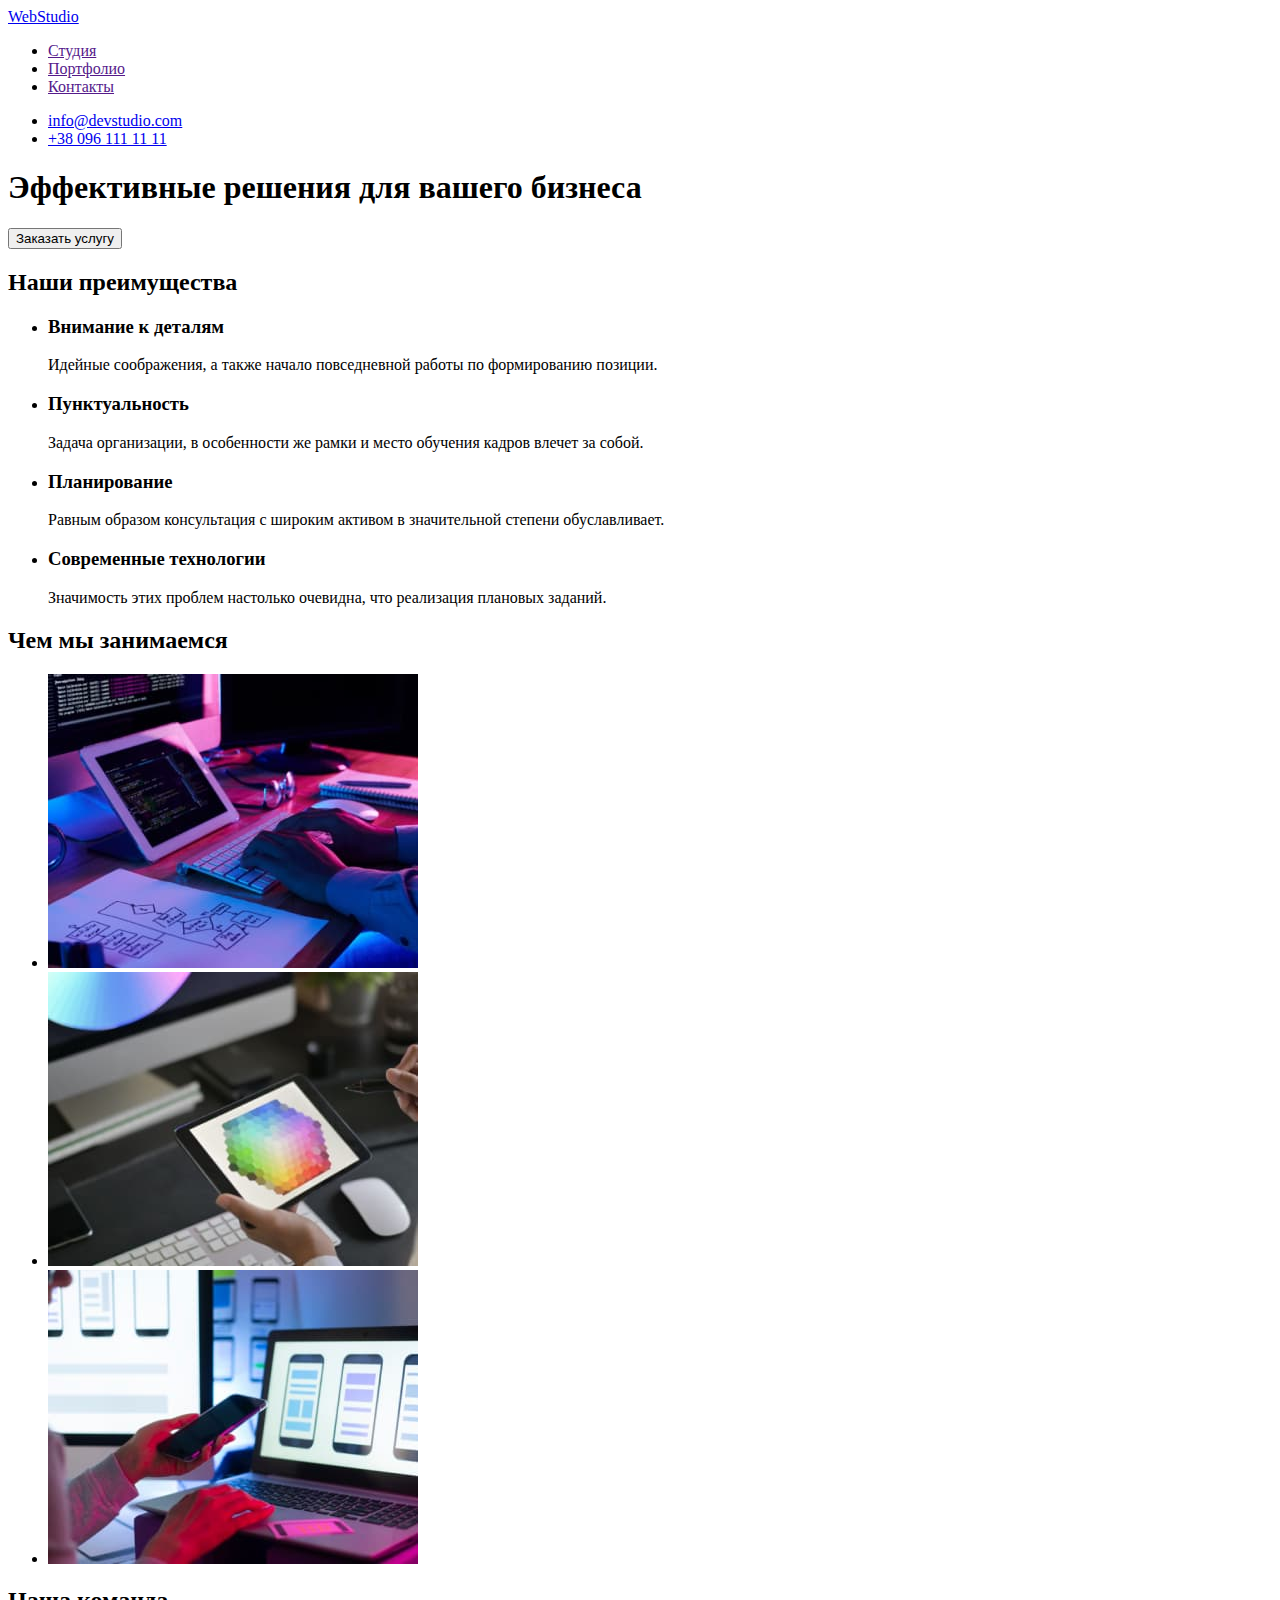
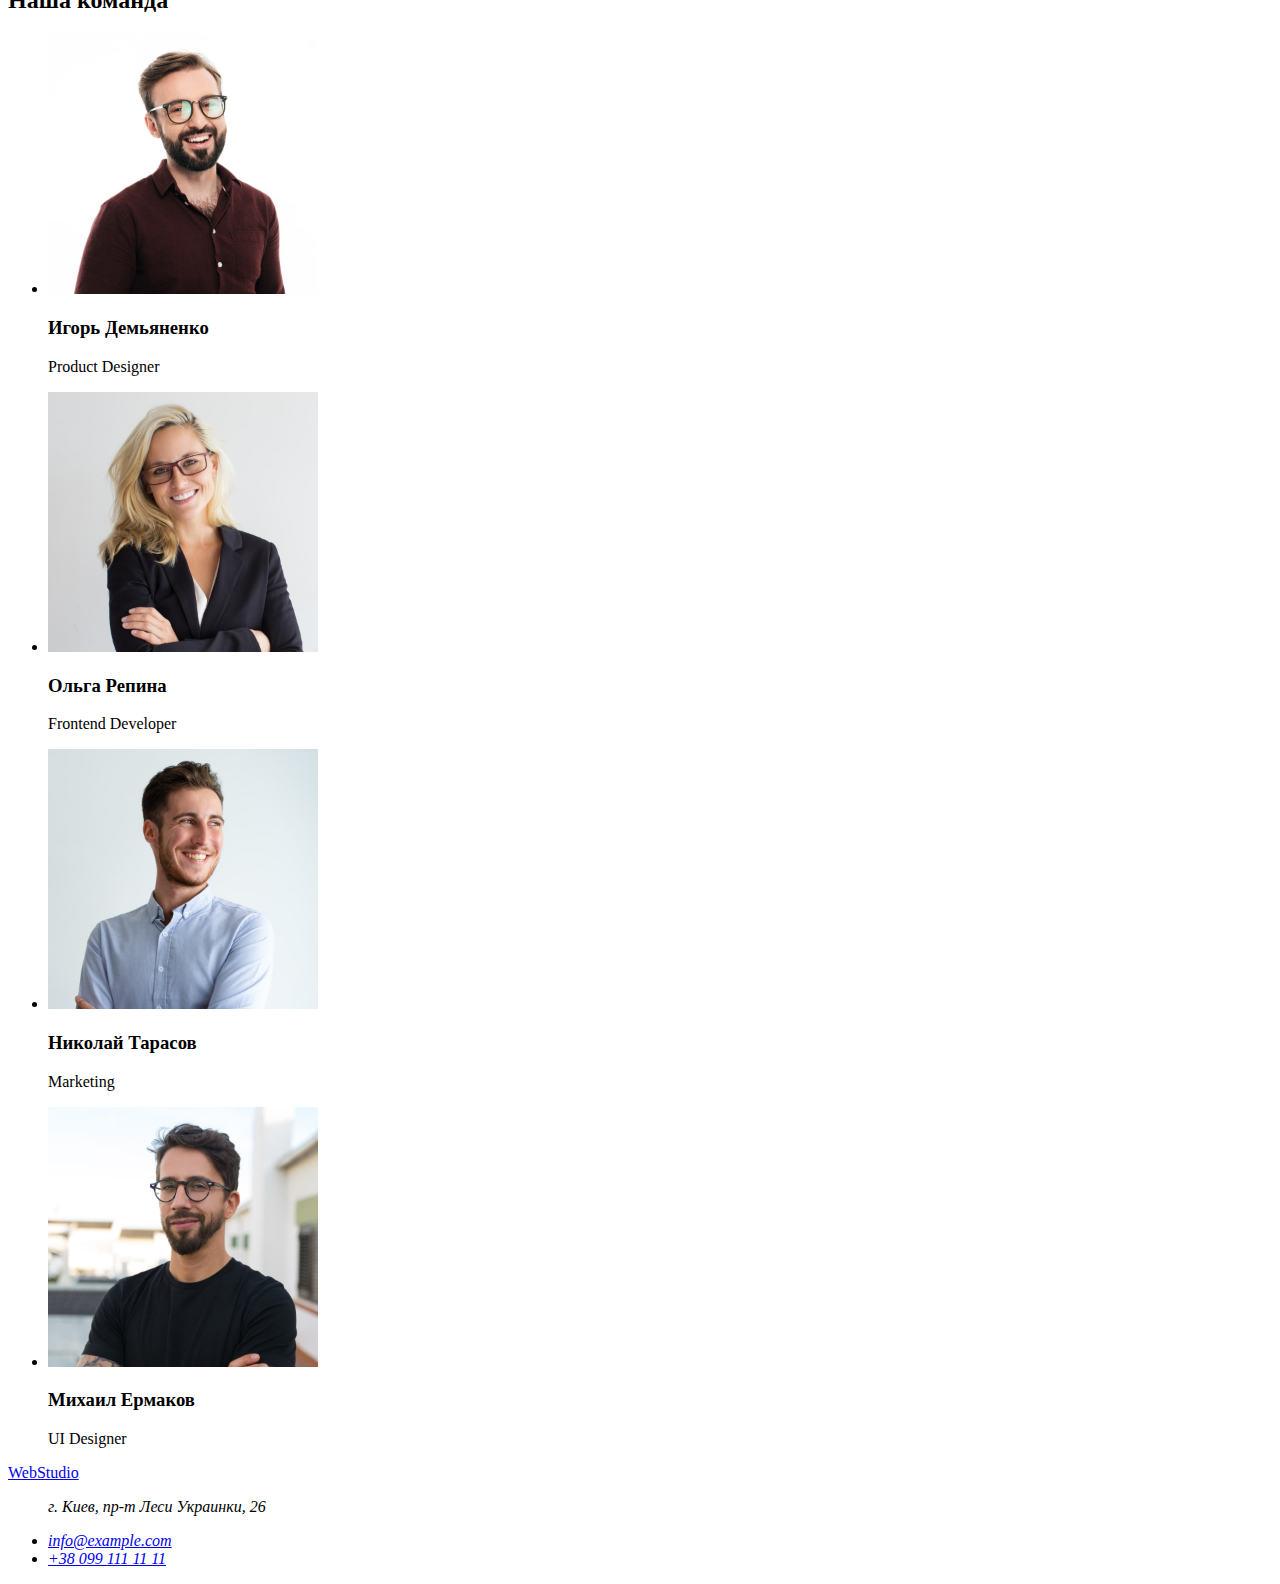
==== index.html @ b3dc7519 "копирует файлы с 1 домашки" ====
<!DOCTYPE html>
<html lang="ru">
  <head>
    <meta charset="UTF-8" />
    <meta http-equiv="X-UA-Compatible" content="IE=edge" />
    <meta name="viewport" content="width=device-width, initial-scale=1.0" />
    <title>Web Studio</title>
  </head>

  <body>
    <header>
      <nav>
        <a href="./index.html">WebStudio</a>
        <ul>
          <li>
            <a href="">Студия</a>
          </li>
          <li>
            <a href="">Портфолио</a>
          </li>
          <li>
            <a href="">Контакты</a>
          </li>
        </ul>
      </nav>
      <ul>
        <li><a href="mailto:info@devstudio.com">info@devstudio.com</a></li>
        <li><a href="tel:+380961111111">+38 096 111 11 11</a></li>
      </ul>
    </header>

    <main>
      <section>
        <h1>Эффективные решения для вашего бизнеса</h1>
        <button type="button">Заказать услугу</button>
      </section>

      <section>
        <h2>Наши преимущества</h2>
        <ul>
          <li>
            <h3>Внимание к деталям</h3>
            <p>Идейные соображения, а также начало повседневной работы по формированию позиции.</p>
          </li>
          <li>
            <h3>Пунктуальность</h3>
            <p>
              Задача организации, в особенности же рамки и место обучения кадров влечет за собой.
            </p>
          </li>
          <li>
            <h3>Планирование</h3>
            <p>
              Равным образом консультация с широким активом в значительной степени обуславливает.
            </p>
          </li>
          <li>
            <h3>Современные технологии</h3>
            <p>Значимость этих проблем настолько очевидна, что реализация плановых заданий.</p>
          </li>
        </ul>
      </section>

      <section>
        <h2>Чем мы занимаемся</h2>
        <ul>
          <li>
            <img src="./images/img-1.jpg" alt="Сотрудник пишет код" width="370" height="294" />
          </li>
          <li>
            <img
              src="./images/img-2.jpg"
              alt="Сотрудник занимается дизайном"
              width="370"
              height="294"
            />
          </li>
          <li>
            <img
              src="./images/img-3.jpg"
              alt="Сотрудник выбирает цветовую палитру"
              width="370"
              height="294"
            />
          </li>
        </ul>
      </section>

      <section>
        <h2>Наша команда</h2>
        <ul>
          <li>
            <img src="./images/photo-1.jpg" alt="Фото сотрудника" width="270" height="260" />
            <h3>Игорь Демьяненко</h3>
            <p>Product Designer</p>
          </li>
          <li>
            <img src="./images/photo-2.jpg" alt="Фото сотрудника" width="270" height="260" />
            <h3>Ольга Репина</h3>
            <p>Frontend Developer</p>
          </li>
          <li>
            <img src="./images/photo-3.jpg" alt="Фото сотрудника" width="270" height="260" />
            <h3>Николай Тарасов</h3>
            <p>Marketing</p>
          </li>
          <li>
            <img src="./images/photo-4.jpg" alt="Фото сотрудника" width="270" height="260" />
            <h3>Михаил Ермаков</h3>
            <p>UI Designer</p>
          </li>
        </ul>
      </section>
    </main>

    <footer>
      <a href="./index.html">WebStudio</a>
      <address>
        <ul>
          <p>г. Киев, пр-т Леси Украинки, 26</p>
          <li><a href="mailto:info@example.com">info@example.com</a></li>
          <li><a href="tel:+380991111111">+38 099 111 11 11</a></li>
        </ul>
      </address>
    </footer>
  </body>
</html>
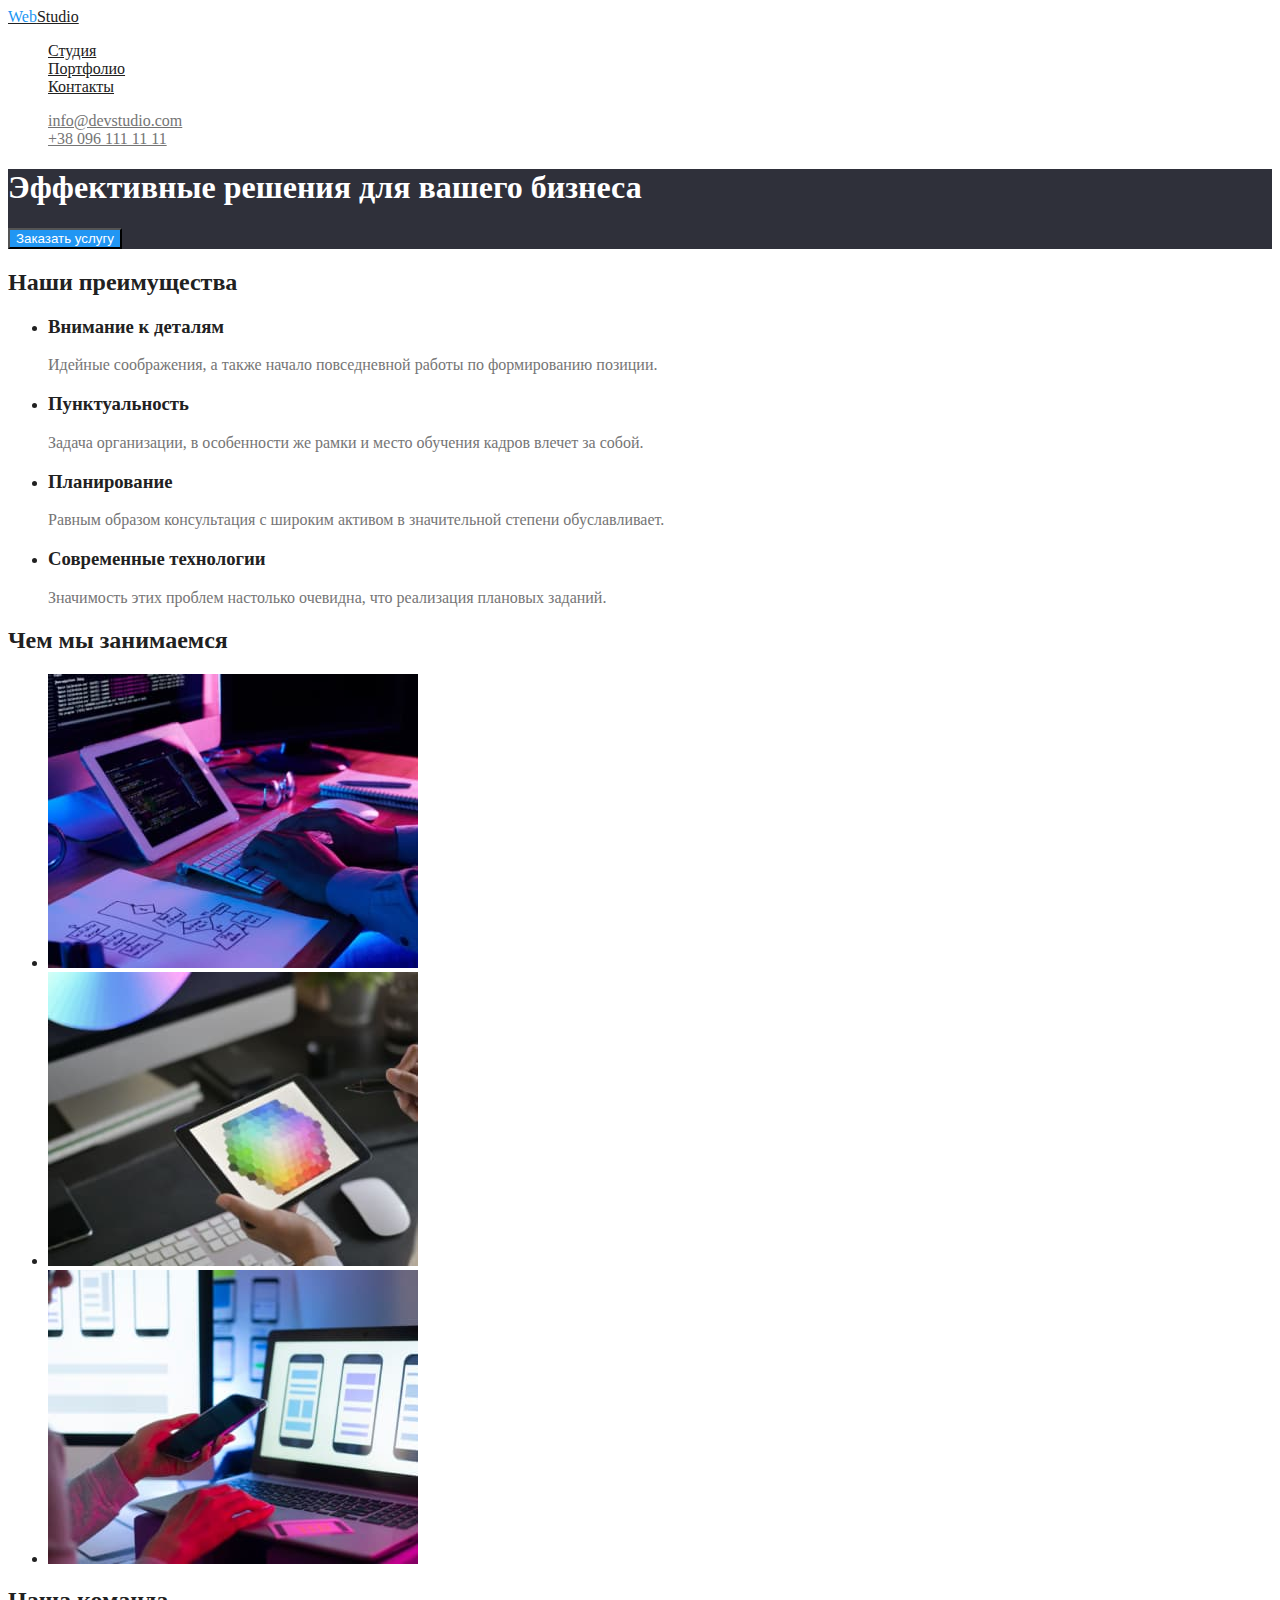
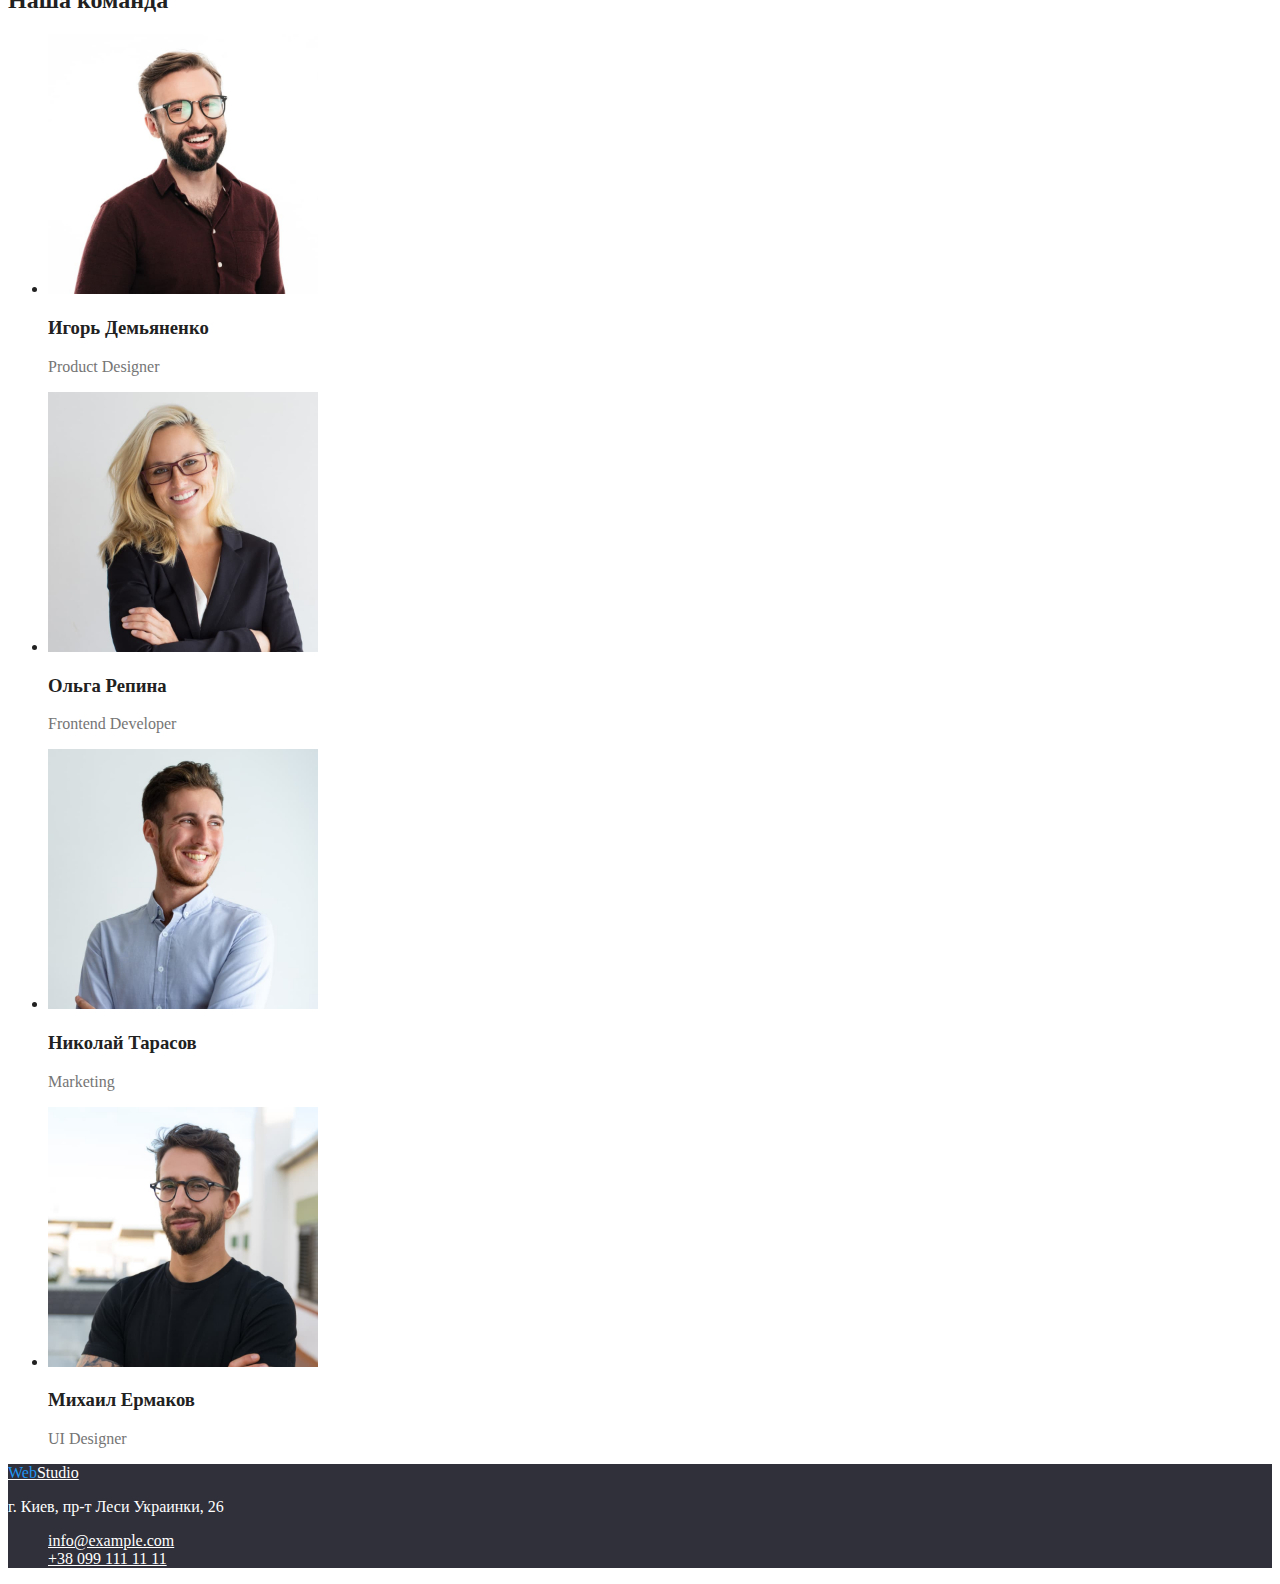
==== commit 1f19079c: "Добавляет портфолио и некоторые стили" ====
--- a/index.html
+++ b/index.html
@@ -5,34 +5,35 @@
     <meta http-equiv="X-UA-Compatible" content="IE=edge" />
     <meta name="viewport" content="width=device-width, initial-scale=1.0" />
     <title>Web Studio</title>
+    <link rel="stylesheet" href="./css/styles.css" />
   </head>
 
   <body>
     <header>
       <nav>
-        <a href="./index.html">WebStudio</a>
-        <ul>
+        <a href="./index.html" class="logo"><span class="logo-accent">Web</span>Studio</a>
+        <ul class="main-nav list">
           <li>
-            <a href="">Студия</a>
+            <a href="./index.html" class="link">Студия</a>
           </li>
           <li>
-            <a href="">Портфолио</a>
+            <a href="./portfolio.html" class="link"> Портфолио</a>
           </li>
           <li>
-            <a href="">Контакты</a>
+            <a href="" class="link">Контакты</a>
           </li>
         </ul>
       </nav>
-      <ul>
-        <li><a href="mailto:info@devstudio.com">info@devstudio.com</a></li>
-        <li><a href="tel:+380961111111">+38 096 111 11 11</a></li>
+      <ul class="auth-nav list">
+        <li><a href="mailto:info@devstudio.com" class="link">info@devstudio.com</a></li>
+        <li><a href="tel:+380961111111" class="link">+38 096 111 11 11</a></li>
       </ul>
     </header>
 
     <main>
-      <section>
-        <h1>Эффективные решения для вашего бизнеса</h1>
-        <button type="button">Заказать услугу</button>
+      <section class="hero">
+        <h1 class="hero-title">Эффективные решения для вашего бизнеса</h1>
+        <button type="button" class="button">Заказать услугу</button>
       </section>
 
       <section>
@@ -40,23 +41,27 @@
         <ul>
           <li>
             <h3>Внимание к деталям</h3>
-            <p>Идейные соображения, а также начало повседневной работы по формированию позиции.</p>
+            <p class="content">
+              Идейные соображения, а также начало повседневной работы по формированию позиции.
+            </p>
           </li>
           <li>
             <h3>Пунктуальность</h3>
-            <p>
+            <p class="content">
               Задача организации, в особенности же рамки и место обучения кадров влечет за собой.
             </p>
           </li>
           <li>
             <h3>Планирование</h3>
-            <p>
+            <p class="content">
               Равным образом консультация с широким активом в значительной степени обуславливает.
             </p>
           </li>
           <li>
             <h3>Современные технологии</h3>
-            <p>Значимость этих проблем настолько очевидна, что реализация плановых заданий.</p>
+            <p class="content">
+              Значимость этих проблем настолько очевидна, что реализация плановых заданий.
+            </p>
           </li>
         </ul>
       </section>
@@ -92,34 +97,34 @@
           <li>
             <img src="./images/photo-1.jpg" alt="Фото сотрудника" width="270" height="260" />
             <h3>Игорь Демьяненко</h3>
-            <p>Product Designer</p>
+            <p class="content">Product Designer</p>
           </li>
           <li>
             <img src="./images/photo-2.jpg" alt="Фото сотрудника" width="270" height="260" />
             <h3>Ольга Репина</h3>
-            <p>Frontend Developer</p>
+            <p class="content">Frontend Developer</p>
           </li>
           <li>
             <img src="./images/photo-3.jpg" alt="Фото сотрудника" width="270" height="260" />
             <h3>Николай Тарасов</h3>
-            <p>Marketing</p>
+            <p class="content">Marketing</p>
           </li>
           <li>
             <img src="./images/photo-4.jpg" alt="Фото сотрудника" width="270" height="260" />
             <h3>Михаил Ермаков</h3>
-            <p>UI Designer</p>
+            <p class="content">UI Designer</p>
           </li>
         </ul>
       </section>
     </main>
 
-    <footer>
-      <a href="./index.html">WebStudio</a>
+    <footer class="footer">
+      <a href="./index.html" class="logo"><span class="logo-accent">Web</span>Studio</a>
       <address>
-        <ul>
-          <p>г. Киев, пр-т Леси Украинки, 26</p>
-          <li><a href="mailto:info@example.com">info@example.com</a></li>
-          <li><a href="tel:+380991111111">+38 099 111 11 11</a></li>
+        <p>г. Киев, пр-т Леси Украинки, 26</p>
+        <ul class="list">
+          <li><a href="mailto:info@example.com" class="link">info@example.com</a></li>
+          <li><a href="tel:+380991111111" class="link">+38 099 111 11 11</a></li>
         </ul>
       </address>
     </footer>
--- a/css/styles.css
+++ b/css/styles.css
@@ -0,0 +1,110 @@
+:root {
+  --accent-color: #2196f3;
+  --main-color: #212121;
+  --secondary-color: #757575;
+  --background-color: #ffffff;
+  --secondary-background-color: #f5f4fa;
+  --backgound-accent-color: #2f303a;
+  --contrast-text-color: #ffffff;
+}
+
+body {
+  color: var(--main-color);
+  background-color: var(--background-color);
+}
+
+.list {
+  list-style: none;
+}
+
+.link {
+  font-style: normal;
+}
+
+/* navigation styles */
+
+.main-nav .link {
+  color: var(--main-color);
+}
+
+.auth-nav .link {
+  color: var(--secondary-color);
+}
+
+.main-nav .link:hover,
+.main-nav .link:focus,
+.auth-nav .link:hover,
+.auth-nav .link:focus,
+.footer .link:hover,
+.footer .link:focus {
+  color: var(--accent-color);
+}
+
+/* main styles */
+
+.content {
+  color: var(--secondary-color);
+}
+
+/* header styles */
+
+.logo {
+  color: var(--main-color);
+}
+
+.logo-accent {
+  color: var(--accent-color);
+}
+
+/* hero styles */
+
+.hero {
+  background-color: var(--backgound-accent-color);
+}
+
+.hero .button {
+  color: var(--contrast-text-color);
+  background-color: var(--accent-color);
+}
+
+.hero .button:hover,
+.hero .button:focus {
+  color: var(--main-color);
+  background-color: var(--secondary-background-color);
+}
+
+.hero-title {
+  color: var(--contrast-text-color);
+}
+
+/* footer styles */
+
+.footer {
+  background-color: var(--backgound-accent-color);
+}
+
+.footer .logo {
+  color: var(--contrast-text-color);
+}
+
+.footer .link {
+  color: var(--contrast-text-color);
+}
+
+.footer p {
+  font-style: normal;
+  color: var(--contrast-text-color);
+}
+
+/* button styles */
+
+.button {
+  color: var(--main-color);
+  background-color: var(--secondary-background-color);
+}
+
+.button:hover,
+.button:focus {
+  color: var(--contrast-text-color);
+  background-color: var(--accent-color);
+}
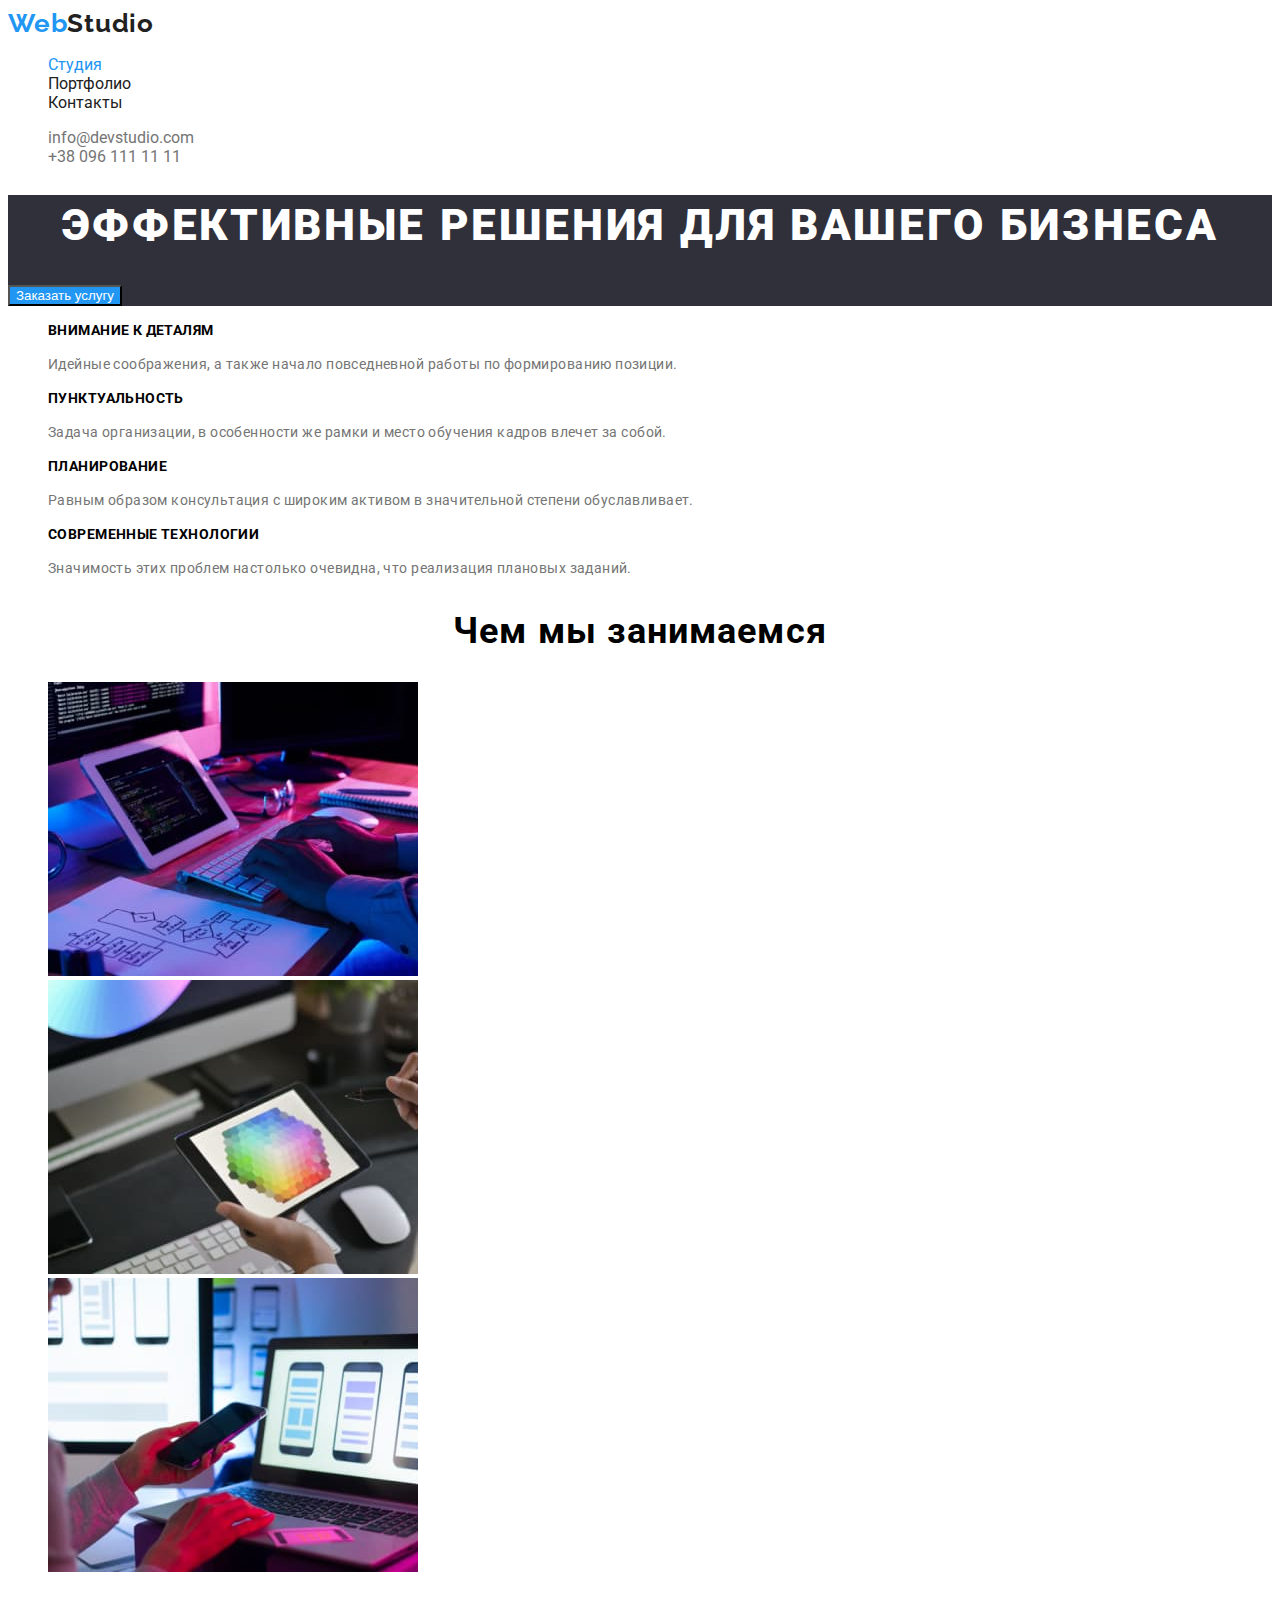
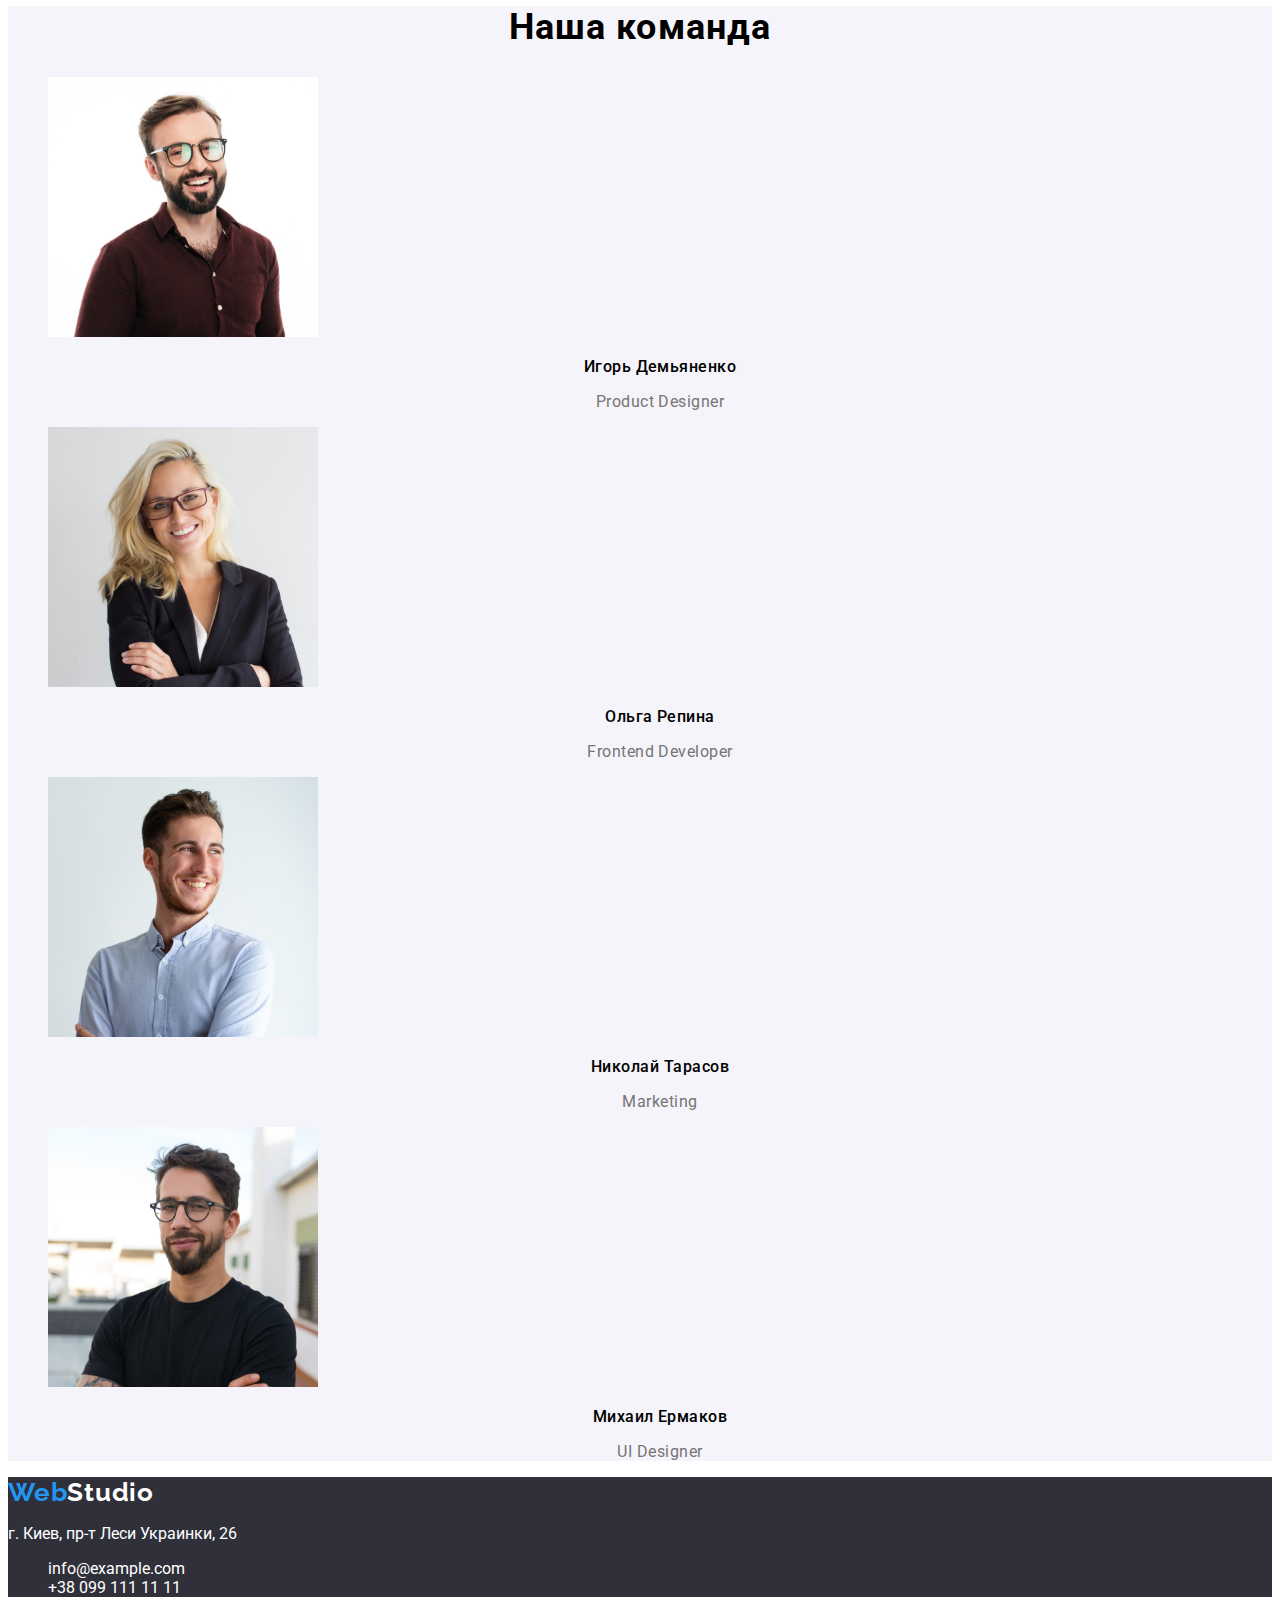
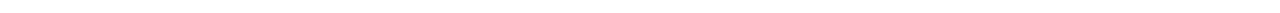
==== commit 22350ef8: "Добавляет шрифты" ====
--- a/index.html
+++ b/index.html
@@ -1,132 +1,126 @@
 <!DOCTYPE html>
 <html lang="ru">
-  <head>
-    <meta charset="UTF-8" />
-    <meta http-equiv="X-UA-Compatible" content="IE=edge" />
-    <meta name="viewport" content="width=device-width, initial-scale=1.0" />
-    <title>Web Studio</title>
-    <link rel="stylesheet" href="./css/styles.css" />
-  </head>
+	<head>
+		<meta charset="UTF-8" />
+		<meta http-equiv="X-UA-Compatible" content="IE=edge" />
+		<meta name="viewport" content="width=device-width, initial-scale=1.0" />
+		<title>Web Studio</title>
+		<link rel="preconnect" href="https://fonts.googleapis.com" />
+		<link rel="preconnect" href="https://fonts.gstatic.com" crossorigin />
+		<link
+			href="https://fonts.googleapis.com/css2?family=Raleway:wght@700&family=Roboto:wght@400;500;700;900&display=swap"
+			rel="stylesheet"
+		/>
+		<link rel="stylesheet" href="./css/styles.css" />
+	</head>
 
-  <body>
-    <header>
-      <nav>
-        <a href="./index.html" class="logo"><span class="logo-accent">Web</span>Studio</a>
-        <ul class="main-nav list">
-          <li>
-            <a href="./index.html" class="link">Студия</a>
-          </li>
-          <li>
-            <a href="./portfolio.html" class="link"> Портфолио</a>
-          </li>
-          <li>
-            <a href="" class="link">Контакты</a>
-          </li>
-        </ul>
-      </nav>
-      <ul class="auth-nav list">
-        <li><a href="mailto:info@devstudio.com" class="link">info@devstudio.com</a></li>
-        <li><a href="tel:+380961111111" class="link">+38 096 111 11 11</a></li>
-      </ul>
-    </header>
+	<body>
+		<header>
+			<nav class="header">
+				<a href="./index.html" class="logo link"><span class="logo-accent">Web</span>Studio</a>
+				<ul class="main-nav list">
+					<li>
+						<a href="./index.html" class="link active">Студия</a>
+					</li>
+					<li>
+						<a href="./portfolio.html" class="link"> Портфолио</a>
+					</li>
+					<li>
+						<a href="" class="link">Контакты</a>
+					</li>
+				</ul>
+			</nav>
+			<ul class="auth-nav list">
+				<li><a href="mailto:info@devstudio.com" class="link">info@devstudio.com</a></li>
+				<li><a href="tel:+380961111111" class="link">+38 096 111 11 11</a></li>
+			</ul>
+		</header>
 
-    <main>
-      <section class="hero">
-        <h1 class="hero-title">Эффективные решения для вашего бизнеса</h1>
-        <button type="button" class="button">Заказать услугу</button>
-      </section>
+		<main>
+			<section class="hero">
+				<h1 class="hero-title">Эффективные решения для вашего бизнеса</h1>
+				<button type="button" class="btn">Заказать услугу</button>
+			</section>
 
-      <section>
-        <h2>Наши преимущества</h2>
-        <ul>
-          <li>
-            <h3>Внимание к деталям</h3>
-            <p class="content">
-              Идейные соображения, а также начало повседневной работы по формированию позиции.
-            </p>
-          </li>
-          <li>
-            <h3>Пунктуальность</h3>
-            <p class="content">
-              Задача организации, в особенности же рамки и место обучения кадров влечет за собой.
-            </p>
-          </li>
-          <li>
-            <h3>Планирование</h3>
-            <p class="content">
-              Равным образом консультация с широким активом в значительной степени обуславливает.
-            </p>
-          </li>
-          <li>
-            <h3>Современные технологии</h3>
-            <p class="content">
-              Значимость этих проблем настолько очевидна, что реализация плановых заданий.
-            </p>
-          </li>
-        </ul>
-      </section>
+			<section class="benefits">
+				<h2 class="visually-hidden">Наши преимущества</h2>
+				<ul class="list">
+					<li>
+						<h3 class="benefits-title">Внимание к деталям</h3>
+						<p class="benefits-text">
+							Идейные соображения, а также начало повседневной работы по формированию позиции.
+						</p>
+					</li>
+					<li>
+						<h3 class="benefits-title">Пунктуальность</h3>
+						<p class="benefits-text">
+							Задача организации, в особенности же рамки и место обучения кадров влечет за собой.
+						</p>
+					</li>
+					<li>
+						<h3 class="benefits-title">Планирование</h3>
+						<p class="benefits-text">
+							Равным образом консультация с широким активом в значительной степени обуславливает.
+						</p>
+					</li>
+					<li>
+						<h3 class="benefits-title">Современные технологии</h3>
+						<p class="benefits-text"> Значимость этих проблем настолько очевидна, что реализация плановых заданий. </p>
+					</li>
+				</ul>
+			</section>
 
-      <section>
-        <h2>Чем мы занимаемся</h2>
-        <ul>
-          <li>
-            <img src="./images/img-1.jpg" alt="Сотрудник пишет код" width="370" height="294" />
-          </li>
-          <li>
-            <img
-              src="./images/img-2.jpg"
-              alt="Сотрудник занимается дизайном"
-              width="370"
-              height="294"
-            />
-          </li>
-          <li>
-            <img
-              src="./images/img-3.jpg"
-              alt="Сотрудник выбирает цветовую палитру"
-              width="370"
-              height="294"
-            />
-          </li>
-        </ul>
-      </section>
+			<section class="about">
+				<h2 class="about-title">Чем мы занимаемся</h2>
+				<ul class="list">
+					<li>
+						<img src="./images/img-1.jpg" alt="Сотрудник пишет код" width="370" height="294" />
+					</li>
+					<li>
+						<img src="./images/img-2.jpg" alt="Сотрудник занимается дизайном" width="370" height="294" />
+					</li>
+					<li>
+						<img src="./images/img-3.jpg" alt="Сотрудник выбирает цветовую палитру" width="370" height="294" />
+					</li>
+				</ul>
+			</section>
 
-      <section>
-        <h2>Наша команда</h2>
-        <ul>
-          <li>
-            <img src="./images/photo-1.jpg" alt="Фото сотрудника" width="270" height="260" />
-            <h3>Игорь Демьяненко</h3>
-            <p class="content">Product Designer</p>
-          </li>
-          <li>
-            <img src="./images/photo-2.jpg" alt="Фото сотрудника" width="270" height="260" />
-            <h3>Ольга Репина</h3>
-            <p class="content">Frontend Developer</p>
-          </li>
-          <li>
-            <img src="./images/photo-3.jpg" alt="Фото сотрудника" width="270" height="260" />
-            <h3>Николай Тарасов</h3>
-            <p class="content">Marketing</p>
-          </li>
-          <li>
-            <img src="./images/photo-4.jpg" alt="Фото сотрудника" width="270" height="260" />
-            <h3>Михаил Ермаков</h3>
-            <p class="content">UI Designer</p>
-          </li>
-        </ul>
-      </section>
-    </main>
+			<section class="team">
+				<h2 class="team-title">Наша команда</h2>
+				<ul class="list">
+					<li>
+						<img src="./images/photo-1.jpg" alt="Фото сотрудника" width="270" height="260" />
+						<h3 class="team-member">Игорь Демьяненко</h3>
+						<p class="team-profession">Product Designer</p>
+					</li>
+					<li>
+						<img src="./images/photo-2.jpg" alt="Фото сотрудника" width="270" height="260" />
+						<h3 class="team-member">Ольга Репина</h3>
+						<p class="team-profession">Frontend Developer</p>
+					</li>
+					<li>
+						<img src="./images/photo-3.jpg" alt="Фото сотрудника" width="270" height="260" />
+						<h3 class="team-member">Николай Тарасов</h3>
+						<p class="team-profession">Marketing</p>
+					</li>
+					<li>
+						<img src="./images/photo-4.jpg" alt="Фото сотрудника" width="270" height="260" />
+						<h3 class="team-member">Михаил Ермаков</h3>
+						<p class="team-profession">UI Designer</p>
+					</li>
+				</ul>
+			</section>
+		</main>
 
-    <footer class="footer">
-      <a href="./index.html" class="logo"><span class="logo-accent">Web</span>Studio</a>
-      <address>
-        <p>г. Киев, пр-т Леси Украинки, 26</p>
-        <ul class="list">
-          <li><a href="mailto:info@example.com" class="link">info@example.com</a></li>
-          <li><a href="tel:+380991111111" class="link">+38 099 111 11 11</a></li>
-        </ul>
-      </address>
-    </footer>
-  </body>
+		<footer class="footer">
+			<a href="./index.html" class="logo link"><span class="logo-accent">Web</span>Studio</a>
+			<address>
+				<p>г. Киев, пр-т Леси Украинки, 26</p>
+				<ul class="list">
+					<li><a href="mailto:info@example.com" class="link">info@example.com</a></li>
+					<li><a href="tel:+380991111111" class="link">+38 099 111 11 11</a></li>
+				</ul>
+			</address>
+		</footer>
+	</body>
 </html>
--- a/css/styles.css
+++ b/css/styles.css
@@ -1,34 +1,63 @@
 :root {
-  --accent-color: #2196f3;
-  --main-color: #212121;
-  --secondary-color: #757575;
-  --background-color: #ffffff;
-  --secondary-background-color: #f5f4fa;
-  --backgound-accent-color: #2f303a;
-  --contrast-text-color: #ffffff;
+	--accent-color: #2196f3;
+	--main-color: #212121;
+	--secondary-color: #757575;
+	--background-color: #ffffff;
+	--secondary-background-color: #f5f4fa;
+	--backgound-accent-color: #2f303a;
+	--contrast-text-color: #ffffff;
 }
 
 body {
-  color: var(--main-color);
-  background-color: var(--background-color);
+	font-family: "Roboto", sans-serif;
+
+	background-color: var(--background-color);
 }
 
 .list {
-  list-style: none;
+	list-style: none;
 }
 
 .link {
-  font-style: normal;
+	text-decoration: none;
+}
+
+.visually-hidden {
+	position: absolute;
+	width: 1px;
+	height: 1px;
+	margin: -1px;
+	border: 0;
+	padding: 0;
+	white-space: nowrap;
+	clip-path: inset(100%);
+	clip: rect(0 0 0 0);
+	overflow: hidden;
+}
+
+/* header styles */
+
+.logo {
+	font-family: "Raleway", sans-serif;
+	font-weight: 700;
+	font-size: 26px;
+	line-height: 31px;
+	letter-spacing: 0.03em;
+	color: var(--main-color);
+}
+
+.logo-accent {
+	color: var(--accent-color);
 }
 
 /* navigation styles */
 
 .main-nav .link {
-  color: var(--main-color);
+	color: var(--main-color);
 }
 
 .auth-nav .link {
-  color: var(--secondary-color);
+	color: var(--secondary-color);
 }
 
 .main-nav .link:hover,
@@ -36,75 +65,130 @@
 .auth-nav .link:hover,
 .auth-nav .link:focus,
 .footer .link:hover,
-.footer .link:focus {
-  color: var(--accent-color);
+.footer .link:focus,
+.main-nav .link.active {
+	color: var(--accent-color);
+	cursor: pointer;
 }
 
 /* main styles */
 
-.content {
-  color: var(--secondary-color);
+.team {
+	background-color: var(--secondary-background-color);
 }
 
-/* header styles */
-
-.logo {
-  color: var(--main-color);
+.team-title,
+.about-title {
+	font-weight: 700;
+	font-size: 36px;
+	line-height: 42px;
+	text-align: center;
+	letter-spacing: 0.03em;
 }
 
-.logo-accent {
-  color: var(--accent-color);
+.team-member {
+	font-weight: 500;
+	font-size: 16px;
+	line-height: 19px;
+	text-align: center;
+	letter-spacing: 0.03em;
+}
+
+.team-profession {
+	font-weight: 400;
+	font-size: 16px;
+	line-height: 19px;
+	text-align: center;
+	letter-spacing: 0.03em;
+	color: var(--secondary-color);
+}
+
+.benefits-title {
+	font-weight: 700;
+	font-size: 14px;
+	line-height: 16px;
+	letter-spacing: 0.03em;
+	text-transform: uppercase;
+}
+
+.benefits-text {
+	font-weight: 400;
+	font-size: 14px;
+	line-height: 24px;
+	letter-spacing: 0.03em;
+	color: var(--secondary-color);
 }
 
 /* hero styles */
 
 .hero {
-  background-color: var(--backgound-accent-color);
+	background-color: var(--backgound-accent-color);
 }
 
-.hero .button {
-  color: var(--contrast-text-color);
-  background-color: var(--accent-color);
+.hero .btn {
+	color: var(--contrast-text-color);
+	background-color: var(--accent-color);
 }
 
-.hero .button:hover,
-.hero .button:focus {
-  color: var(--main-color);
-  background-color: var(--secondary-background-color);
+.hero .btn:hover,
+.hero .btn:focus {
+	color: var(--main-color);
+	background-color: var(--secondary-background-color);
+	cursor: pointer;
 }
 
 .hero-title {
-  color: var(--contrast-text-color);
+	font-weight: 900;
+	font-size: 44px;
+	line-height: 60px;
+	text-align: center;
+	letter-spacing: 0.06em;
+	text-transform: uppercase;
+	color: var(--contrast-text-color);
 }
 
 /* footer styles */
 
 .footer {
-  background-color: var(--backgound-accent-color);
+	background-color: var(--backgound-accent-color);
 }
 
-.footer .logo {
-  color: var(--contrast-text-color);
+.footer address {
+	font-style: normal;
 }
 
+.footer,
+.footer .logo,
 .footer .link {
-  color: var(--contrast-text-color);
-}
-
-.footer p {
-  font-style: normal;
-  color: var(--contrast-text-color);
+	color: var(--contrast-text-color);
 }
 
 /* button styles */
 
-.button {
-  color: var(--main-color);
-  background-color: var(--secondary-background-color);
+.btn {
+	color: var(--main-color);
+	background-color: var(--secondary-background-color);
 }
 
-.button:hover,
-.button:focus {
-  color: var(--contrast-text-color);
-  background-color: var(--accent-color);
+.btn:hover,
+.btn:focus {
+	color: var(--contrast-text-color);
+	background-color: var(--accent-color);
+	cursor: pointer;
 }
+
+.examples-title {
+	font-weight: 700;
+	font-size: 18px;
+	line-height: 36px;
+	letter-spacing: 0.06em;
+	color: var(--main-color);
+}
+
+.examples-type {
+	font-weight: 400;
+	font-size: 16px;
+	line-height: 30px;
+	letter-spacing: 0.03em;
+	color: var(--secondary-color);
+}
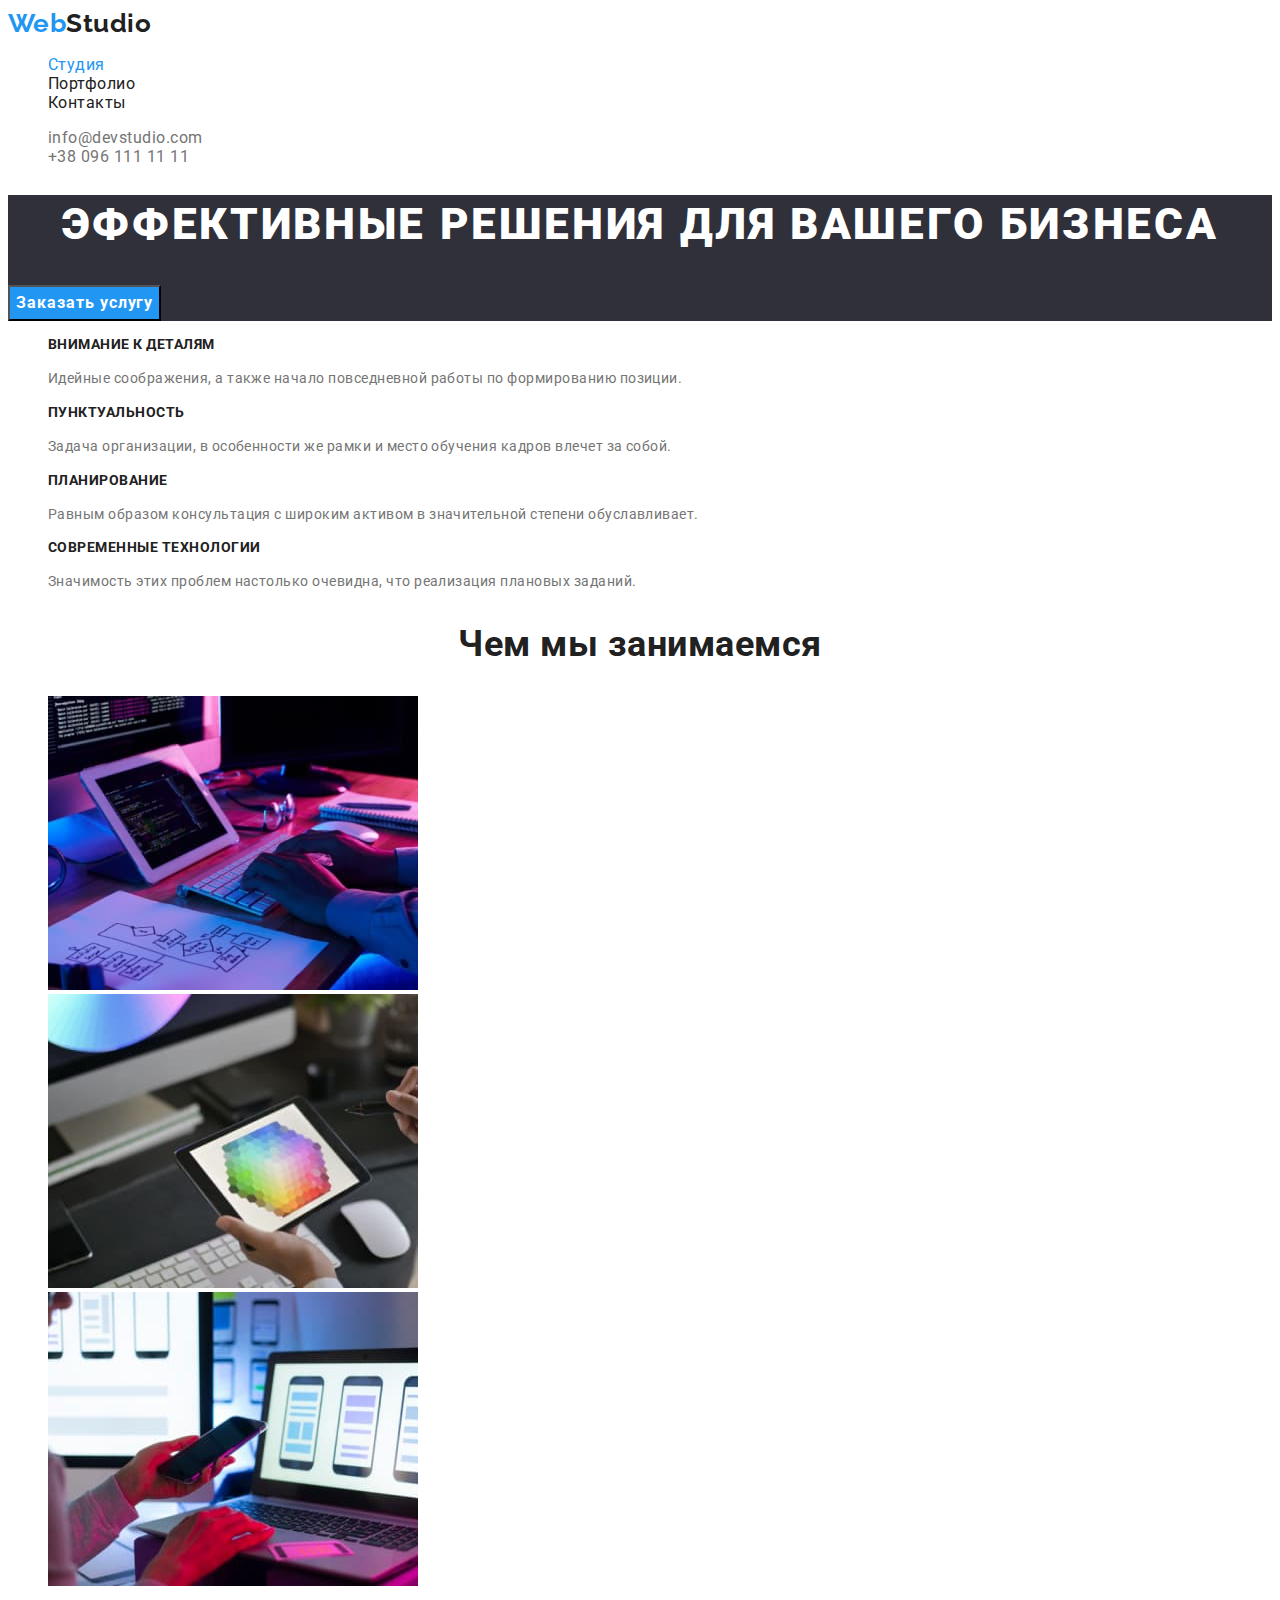
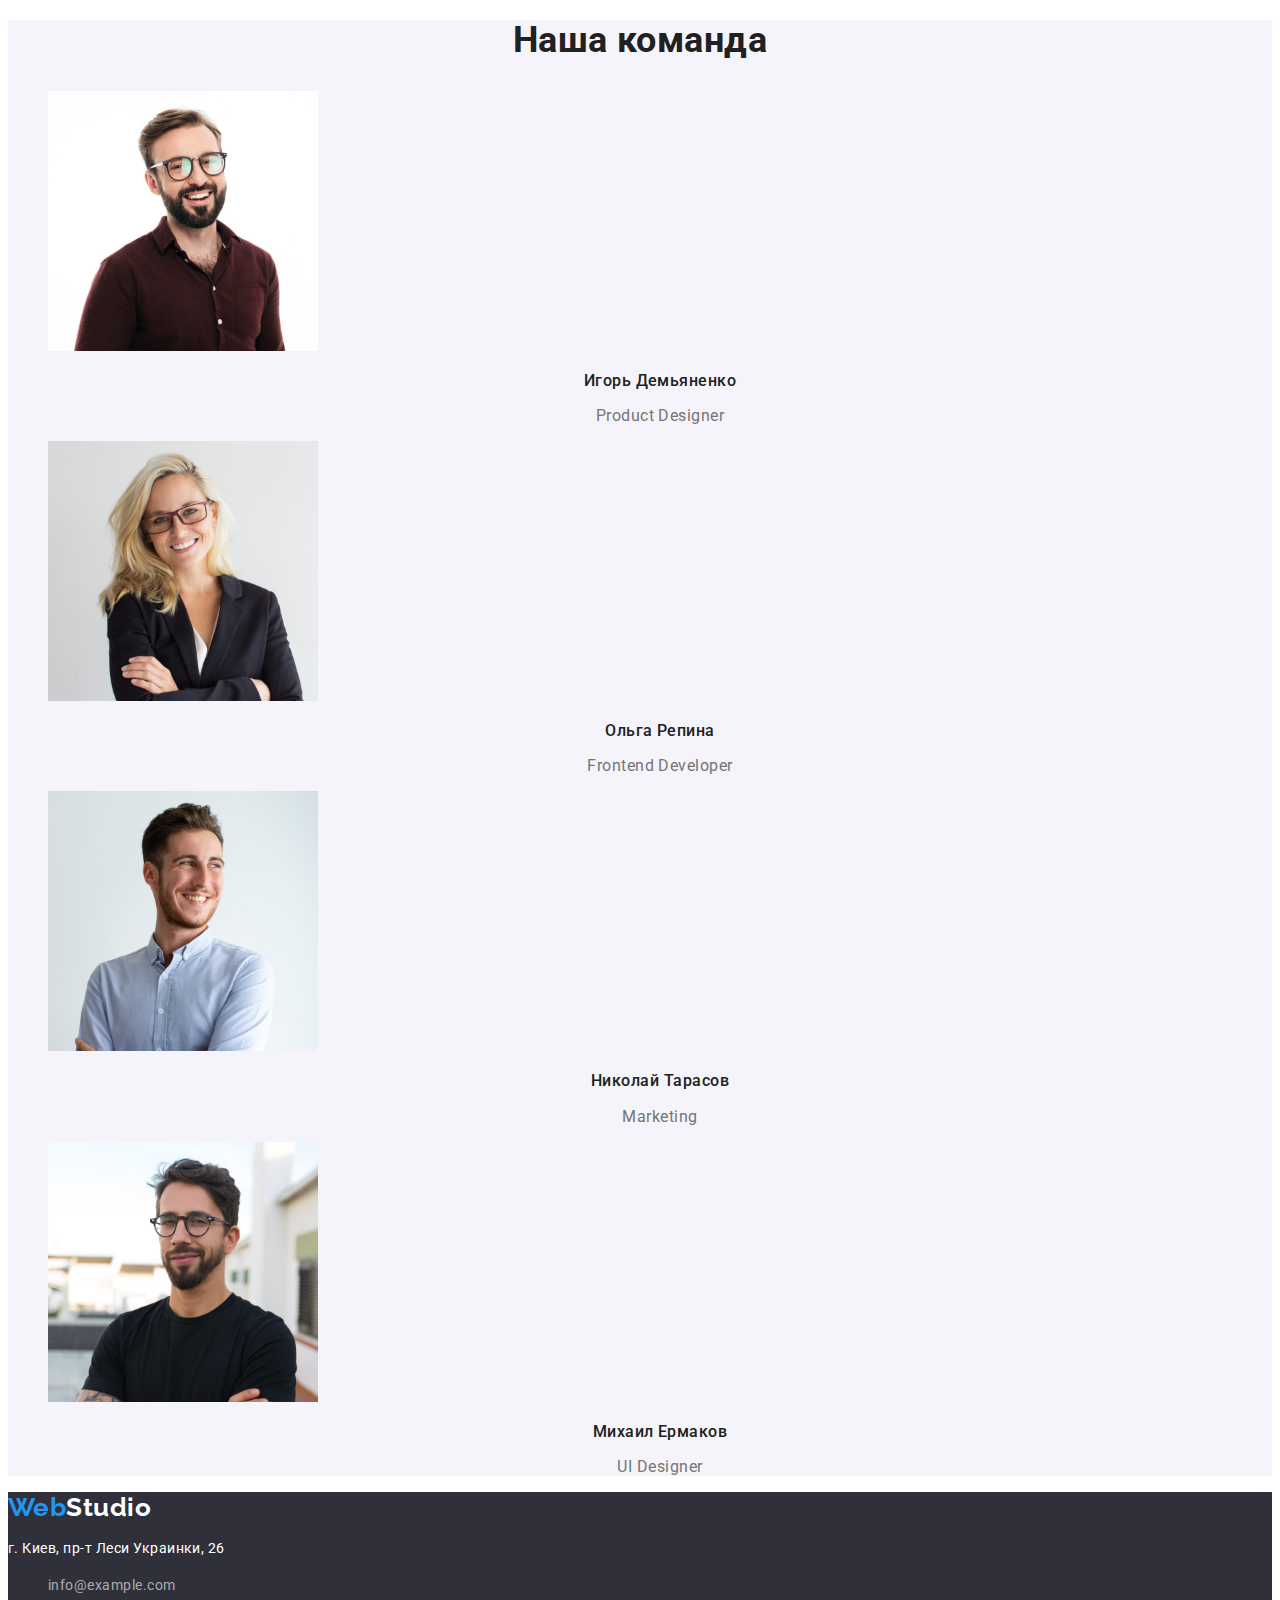
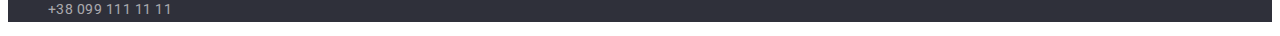
==== commit df439d94: "Оптимизирует стили/добавляет стили кнопкам" ====
--- a/index.html
+++ b/index.html
@@ -20,26 +20,26 @@
 				<a href="./index.html" class="logo link"><span class="logo-accent">Web</span>Studio</a>
 				<ul class="main-nav list">
 					<li>
-						<a href="./index.html" class="link active">Студия</a>
+						<a href="./index.html" class="link current active-link">Студия</a>
 					</li>
 					<li>
-						<a href="./portfolio.html" class="link"> Портфолио</a>
+						<a href="./portfolio.html" class="link active-link"> Портфолио</a>
 					</li>
 					<li>
-						<a href="" class="link">Контакты</a>
+						<a href="" class="link active-link">Контакты</a>
 					</li>
 				</ul>
 			</nav>
 			<ul class="auth-nav list">
-				<li><a href="mailto:info@devstudio.com" class="link">info@devstudio.com</a></li>
-				<li><a href="tel:+380961111111" class="link">+38 096 111 11 11</a></li>
+				<li><a href="mailto:info@devstudio.com" class="link auth-link active-link">info@devstudio.com</a></li>
+				<li><a href="tel:+380961111111" class="link auth-link active-link">+38 096 111 11 11</a></li>
 			</ul>
 		</header>
 
 		<main>
 			<section class="hero">
 				<h1 class="hero-title">Эффективные решения для вашего бизнеса</h1>
-				<button type="button" class="btn">Заказать услугу</button>
+				<button type="button" class="hero-btn">Заказать услугу</button>
 			</section>
 
 			<section class="benefits">
@@ -113,12 +113,12 @@
 		</main>
 
 		<footer class="footer">
-			<a href="./index.html" class="logo link"><span class="logo-accent">Web</span>Studio</a>
-			<address>
-				<p>г. Киев, пр-т Леси Украинки, 26</p>
+			<a href="./index.html" class="logo link footer-logo"><span class="logo-accent">Web</span>Studio</a>
+			<address class="adress">
+				<p class="footer-adress">г. Киев, пр-т Леси Украинки, 26</p>
 				<ul class="list">
-					<li><a href="mailto:info@example.com" class="link">info@example.com</a></li>
-					<li><a href="tel:+380991111111" class="link">+38 099 111 11 11</a></li>
+					<li><a href="mailto:info@example.com" class="link contacts-link active-link">info@example.com</a></li>
+					<li><a href="tel:+380991111111" class="link contacts-link active-link">+38 099 111 11 11</a></li>
 				</ul>
 			</address>
 		</footer>
--- a/css/styles.css
+++ b/css/styles.css
@@ -6,12 +6,14 @@
 	--secondary-background-color: #f5f4fa;
 	--backgound-accent-color: #2f303a;
 	--contrast-text-color: #ffffff;
+	--footer-contacts: rgba(255, 255, 255, 0.6);
 }
 
 body {
 	font-family: "Roboto", sans-serif;
-
+	letter-spacing: 0.03em;
 	background-color: var(--background-color);
+	color: var(--main-color);
 }
 
 .list {
@@ -35,15 +37,14 @@
 	overflow: hidden;
 }
 
-/* header styles */
+/* logo styles */
 
 .logo {
 	font-family: "Raleway", sans-serif;
 	font-weight: 700;
 	font-size: 26px;
-	line-height: 31px;
-	letter-spacing: 0.03em;
-	color: var(--main-color);
+	line-height: 1.19;
+	color: inherit;
 }
 
 .logo-accent {
@@ -52,26 +53,56 @@
 
 /* navigation styles */
 
-.main-nav .link {
-	color: var(--main-color);
+.active-link {
+	color: inherit;
 }
 
-.auth-nav .link {
+.auth-link {
 	color: var(--secondary-color);
 }
 
-.main-nav .link:hover,
-.main-nav .link:focus,
-.auth-nav .link:hover,
-.auth-nav .link:focus,
-.footer .link:hover,
-.footer .link:focus,
-.main-nav .link.active {
+.current,
+.active-link:hover,
+.active-link:focus {
 	color: var(--accent-color);
-	cursor: pointer;
 }
 
-/* main styles */
+/* footer styles */
+
+.footer {
+	background-color: var(--backgound-accent-color);
+}
+
+.footer-adress,
+.footer-logo {
+	color: var(--contrast-text-color);
+}
+
+.adress,
+.contacts-link {
+	font-style: normal;
+	font-size: 14px;
+	line-height: 1.71;
+	color: var(--footer-contacts);
+}
+
+/* hero styles */
+
+.hero {
+	background-color: var(--backgound-accent-color);
+}
+
+.hero-btn {
+	font-family: inherit;
+	font-weight: 700;
+	font-size: 16px;
+	line-height: 1.88;
+	letter-spacing: 0.06em;
+	color: var(--contrast-text-color);
+	background-color: var(--accent-color);
+}
+
+/* studio styles */
 
 .team {
 	background-color: var(--secondary-background-color);
@@ -81,58 +112,41 @@
 .about-title {
 	font-weight: 700;
 	font-size: 36px;
-	line-height: 42px;
+	line-height: 1.16;
 	text-align: center;
-	letter-spacing: 0.03em;
+}
+
+.team-member,
+.team-profession {
+	font-size: 16px;
+	line-height: 1.19;
+	text-align: center;
 }
 
 .team-member {
 	font-weight: 500;
-	font-size: 16px;
-	line-height: 19px;
-	text-align: center;
-	letter-spacing: 0.03em;
 }
 
 .team-profession {
-	font-weight: 400;
-	font-size: 16px;
-	line-height: 19px;
-	text-align: center;
-	letter-spacing: 0.03em;
 	color: var(--secondary-color);
 }
 
 .benefits-title {
 	font-weight: 700;
 	font-size: 14px;
-	line-height: 16px;
-	letter-spacing: 0.03em;
+	line-height: 1.14;
 	text-transform: uppercase;
 }
 
 .benefits-text {
-	font-weight: 400;
 	font-size: 14px;
-	line-height: 24px;
-	letter-spacing: 0.03em;
+	line-height: 1.71;
 	color: var(--secondary-color);
 }
 
-/* hero styles */
-
-.hero {
-	background-color: var(--backgound-accent-color);
-}
-
-.hero .btn {
-	color: var(--contrast-text-color);
-	background-color: var(--accent-color);
-}
-
-.hero .btn:hover,
-.hero .btn:focus {
-	color: var(--main-color);
+.hero-btn:hover,
+.hero-btn:focus {
+	color: inherit;
 	background-color: var(--secondary-background-color);
 	cursor: pointer;
 }
@@ -140,55 +154,43 @@
 .hero-title {
 	font-weight: 900;
 	font-size: 44px;
-	line-height: 60px;
+	line-height: 1.36;
 	text-align: center;
 	letter-spacing: 0.06em;
 	text-transform: uppercase;
 	color: var(--contrast-text-color);
 }
 
-/* footer styles */
+/* filter button styles */
 
-.footer {
-	background-color: var(--backgound-accent-color);
-}
-
-.footer address {
-	font-style: normal;
-}
-
-.footer,
-.footer .logo,
-.footer .link {
-	color: var(--contrast-text-color);
-}
-
-/* button styles */
-
-.btn {
+.filter-btn {
+	font-family: inherit;
+	font-weight: 500;
+	font-size: 16px;
+	line-height: 1.63;
 	color: var(--main-color);
 	background-color: var(--secondary-background-color);
 }
 
-.btn:hover,
-.btn:focus {
+.filter-btn:hover,
+.filter-btn:focus {
 	color: var(--contrast-text-color);
 	background-color: var(--accent-color);
 	cursor: pointer;
 }
 
+/* portfolio styles */
+
 .examples-title {
 	font-weight: 700;
 	font-size: 18px;
-	line-height: 36px;
+	line-height: 2;
 	letter-spacing: 0.06em;
 	color: var(--main-color);
 }
 
 .examples-type {
-	font-weight: 400;
 	font-size: 16px;
-	line-height: 30px;
-	letter-spacing: 0.03em;
+	line-height: 1.88;
 	color: var(--secondary-color);
 }
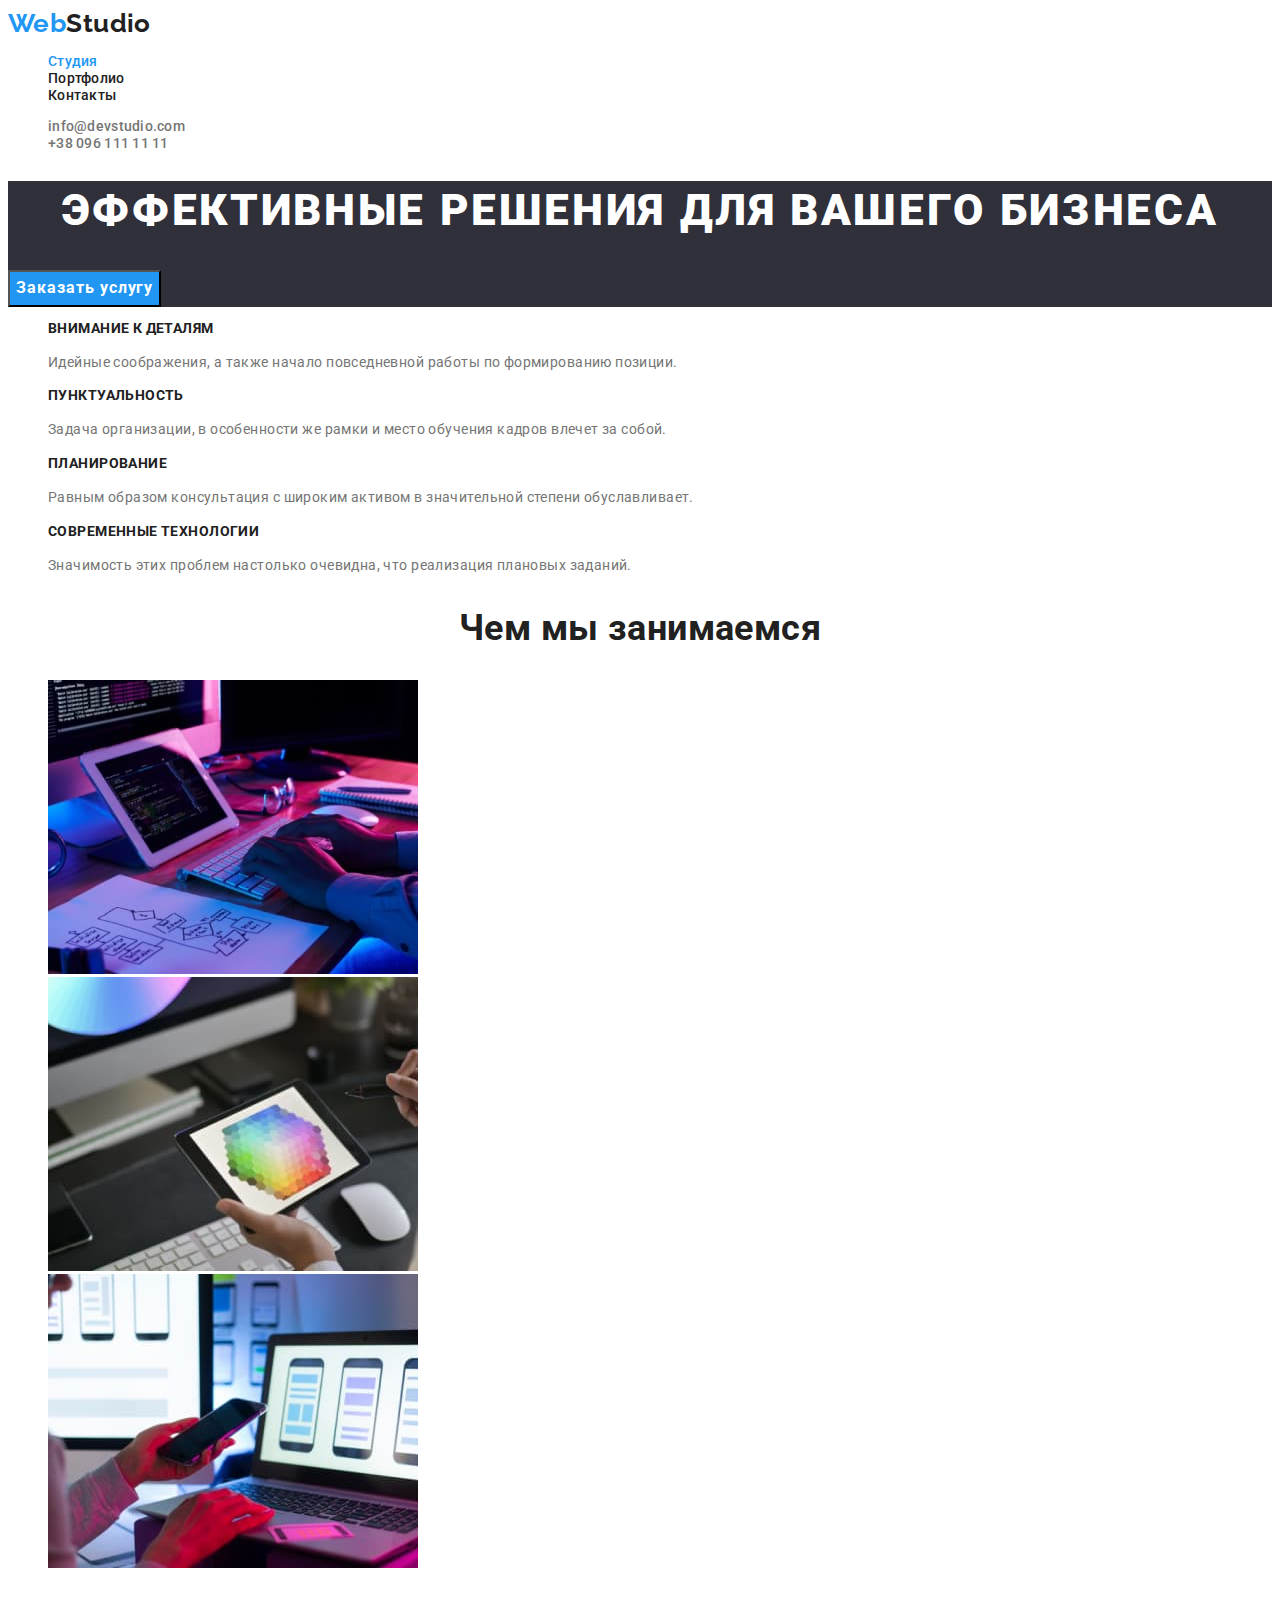
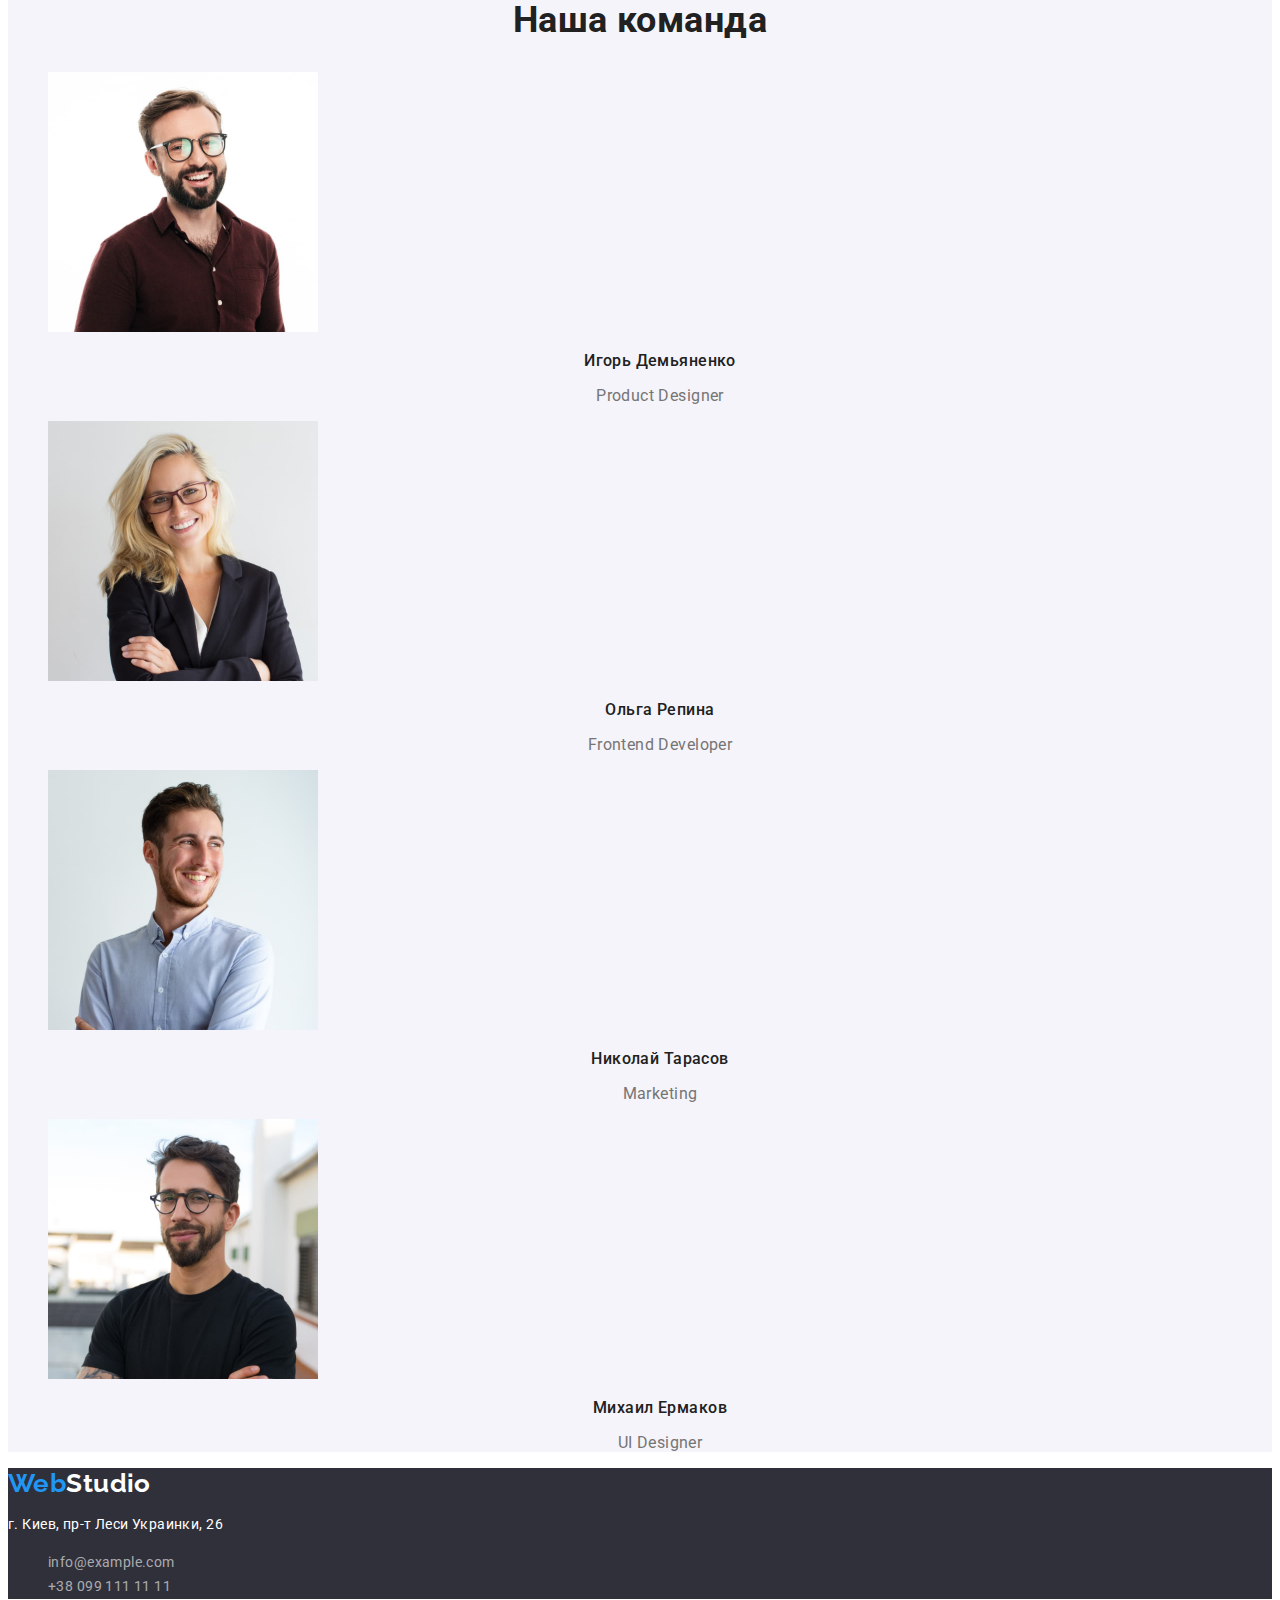
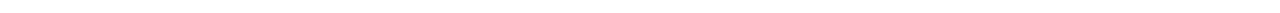
==== commit 9e9433c9: "Добавляет размеры шрифта в header" ====
--- a/index.html
+++ b/index.html
@@ -20,19 +20,21 @@
 				<a href="./index.html" class="logo link"><span class="logo-accent">Web</span>Studio</a>
 				<ul class="main-nav list">
 					<li>
-						<a href="./index.html" class="link current active-link">Студия</a>
+						<a href="./index.html" class="link current active-link header-link">Студия</a>
 					</li>
 					<li>
-						<a href="./portfolio.html" class="link active-link"> Портфолио</a>
+						<a href="./portfolio.html" class="link active-link header-link"> Портфолио</a>
 					</li>
 					<li>
-						<a href="" class="link active-link">Контакты</a>
+						<a href="" class="link active-link header-link">Контакты</a>
 					</li>
 				</ul>
 			</nav>
 			<ul class="auth-nav list">
-				<li><a href="mailto:info@devstudio.com" class="link auth-link active-link">info@devstudio.com</a></li>
-				<li><a href="tel:+380961111111" class="link auth-link active-link">+38 096 111 11 11</a></li>
+				<li
+					><a href="mailto:info@devstudio.com" class="link auth-link active-link header-link">info@devstudio.com</a></li
+				>
+				<li><a href="tel:+380961111111" class="link auth-link active-link header-link">+38 096 111 11 11</a></li>
 			</ul>
 		</header>
 
--- a/css/styles.css
+++ b/css/styles.css
@@ -10,6 +10,7 @@
 }
 
 body {
+	font-size: 14px;
 	font-family: "Roboto", sans-serif;
 	letter-spacing: 0.03em;
 	background-color: var(--background-color);
@@ -57,6 +58,12 @@
 	color: inherit;
 }
 
+.header-link {
+	font-weight: 500;
+	line-height: 1.14;
+	letter-spacing: 0.02em;
+}
+
 .auth-link {
 	color: var(--secondary-color);
 }
@@ -81,7 +88,6 @@
 .adress,
 .contacts-link {
 	font-style: normal;
-	font-size: 14px;
 	line-height: 1.71;
 	color: var(--footer-contacts);
 }
@@ -133,13 +139,12 @@
 
 .benefits-title {
 	font-weight: 700;
-	font-size: 14px;
+	font-size: inherit;
 	line-height: 1.14;
 	text-transform: uppercase;
 }
 
 .benefits-text {
-	font-size: 14px;
 	line-height: 1.71;
 	color: var(--secondary-color);
 }
